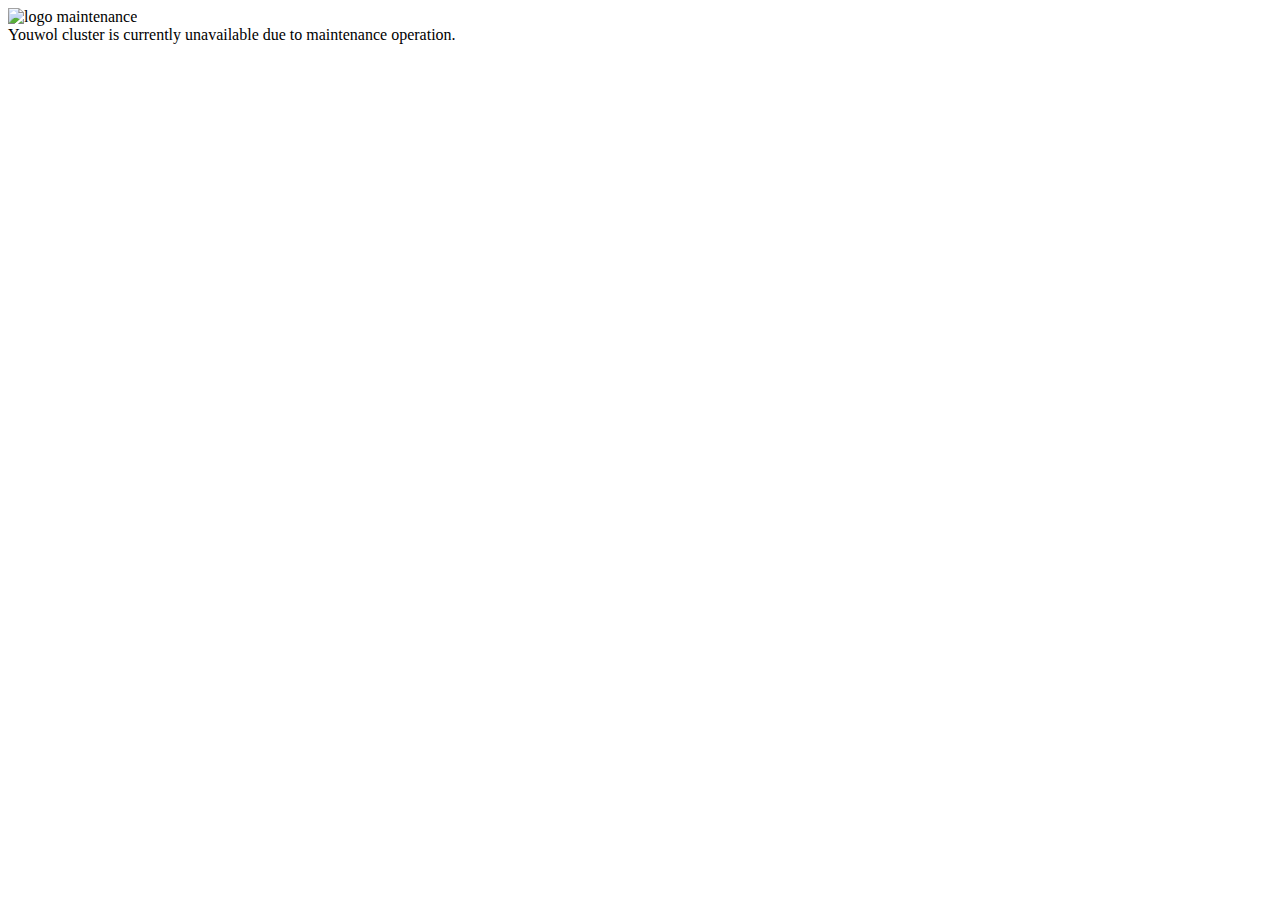
==== sites/maintenance/index.html @ 7d1abf9b "✨ maintenance site" ====
<!DOCTYPE html>
<html lang='en'>
<head>
    <meta charset='utf-8'>
    <title>Youwol cluster - Maintenance</title>
    <link rel='stylesheet' href='/static/styles/maintenance.css'>
</head>
<body>
<div id='container'>
    <div id='logo_container'>
        <img id='logo' src='/static/logo_maintenance.svg' alt='logo maintenance'>
    </div>
    <div id='text_container'>
        <div id='message'>
            Youwol cluster is currently unavailable due to maintenance operation.
        </div>
        <div id='details'>
            <!--#include file='details.txt' -->
        </div>
    </div>
</div>
</body>
</html>
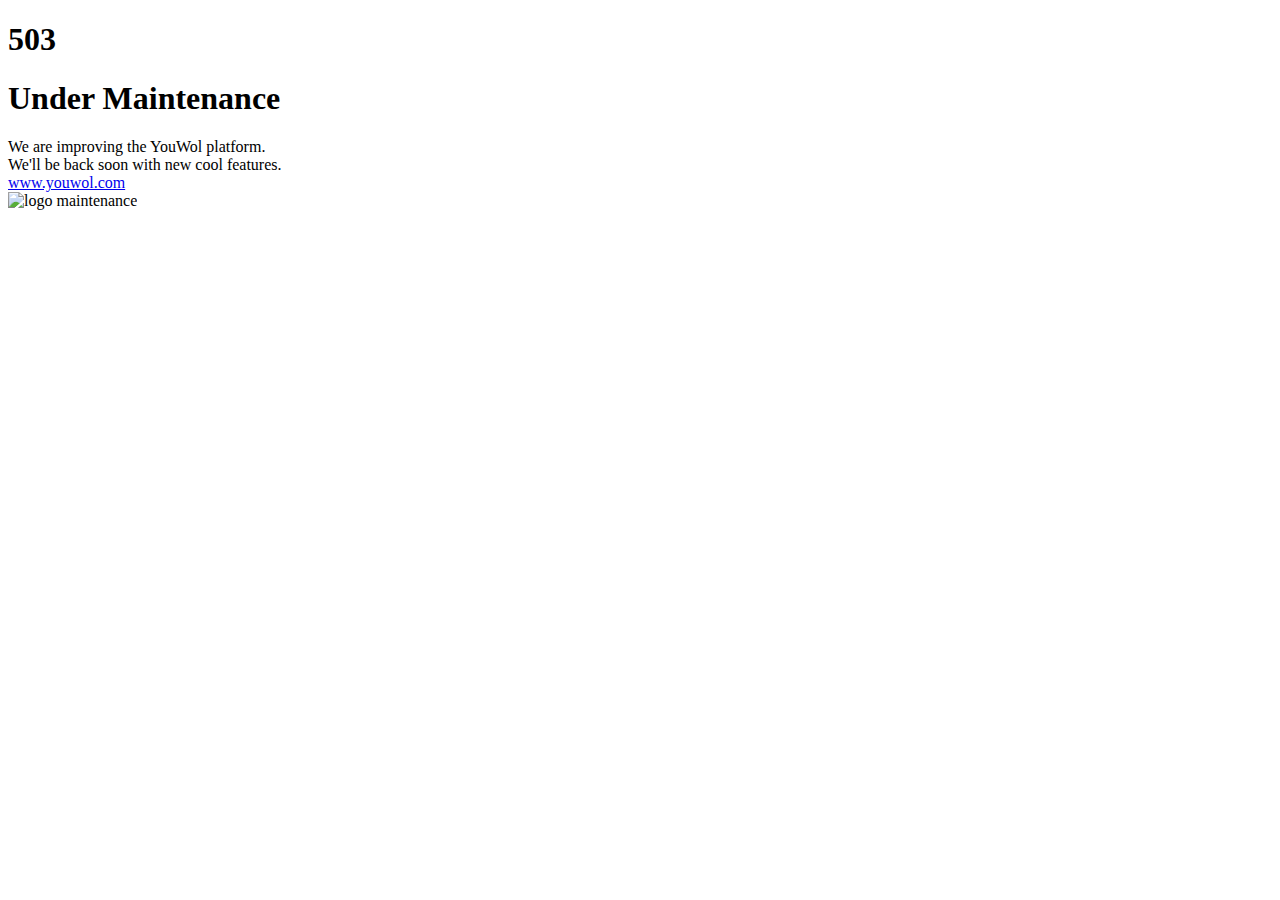
==== commit c26e1361: "TG-1387: Change the UI/UX of the static assets (#4)" ====
--- a/sites/maintenance/index.html
+++ b/sites/maintenance/index.html
@@ -1,23 +1,31 @@
-<!DOCTYPE html>
-<html lang='en'>
-<head>
-    <meta charset='utf-8'>
+<!doctype html>
+<html lang="en">
+  <head>
+    <meta charset="utf-8" />
     <title>Youwol cluster - Maintenance</title>
-    <link rel='stylesheet' href='/static/styles/maintenance.css'>
-</head>
-<body>
-<div id='container'>
-    <div id='logo_container'>
-        <img id='logo' src='/static/logo_maintenance.svg' alt='logo maintenance'>
+    <link rel="stylesheet" href="/static/styles/style.css" />
+  </head>
+  <body>
+    <div id="container">
+      <div id="text_container">
+        <h1 class="m-0 text-size-large">503</h1>
+        <h1 class="m-0 text-size-large">Under Maintenance</h1>
+        <div class="m-0 mt-1 text-size-normal">
+          We are improving the YouWol platform.
+        </div>
+        <div class="m-0 text-size-normal">
+          We'll be back soon with new cool features.
+        </div>
+        <a class="m-0 mt-1" href="https://www2.youwol.com/">
+          <div class="m-0 text-size-normal">www.youwol.com</div>
+        </a>
+        <div id="details" class="m-0 mt-1 text-size-normal">
+          <!--#include file='/includes/details.txt' -->
+        </div>
+      </div>
+      <div id="logo_container">
+        <img id="logo" src="/static/youwol_img.png" alt="logo maintenance" />
+      </div>
     </div>
-    <div id='text_container'>
-        <div id='message'>
-            Youwol cluster is currently unavailable due to maintenance operation.
-        </div>
-        <div id='details'>
-            <!--#include file='details.txt' -->
-        </div>
-    </div>
-</div>
-</body>
+  </body>
 </html>
